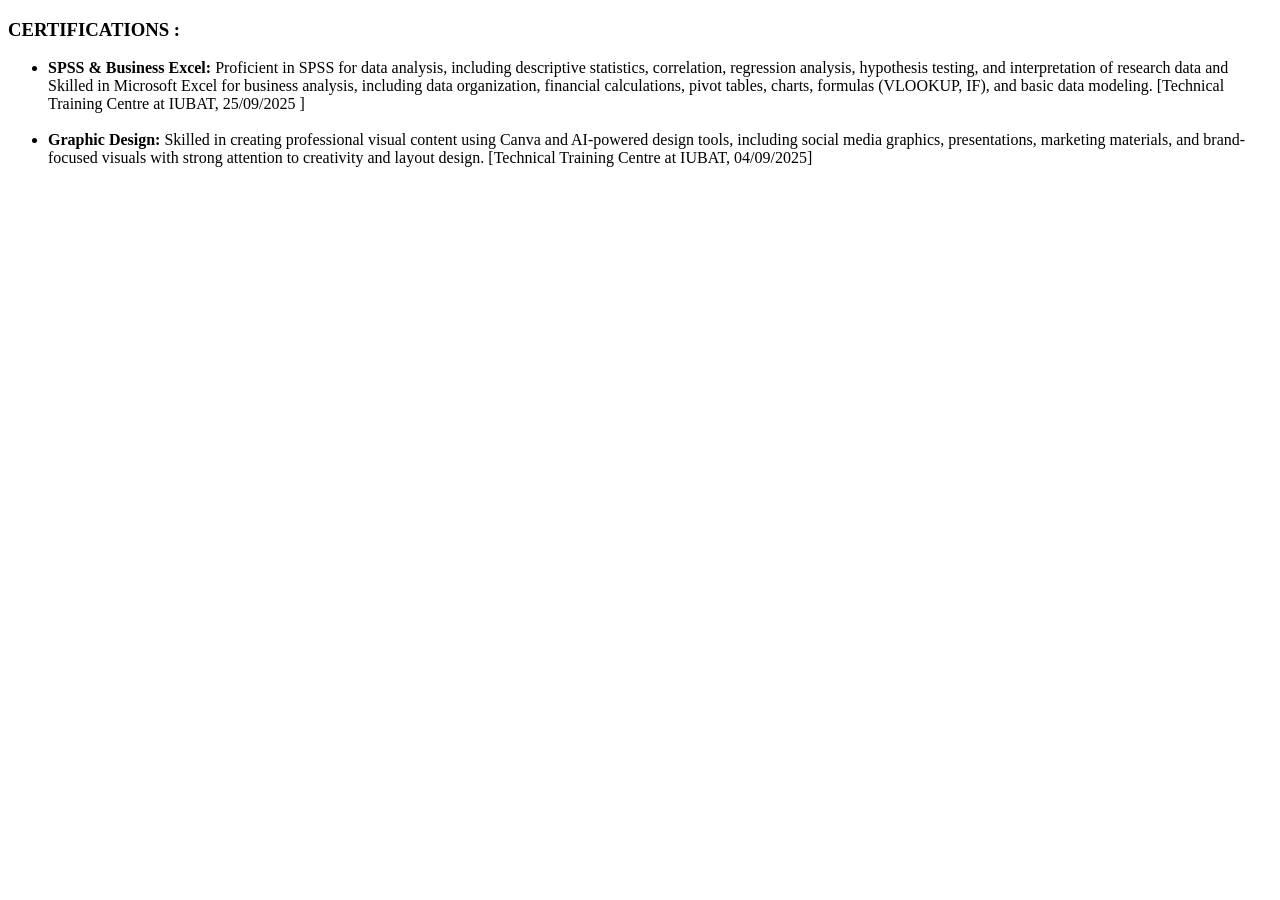
==== Certifications.html @ 2b51e00e "add initial files" ====
<!DOCTYPE html>
<html lang="en" dir="ltr">
  <head>
    <meta charset="utf-8">
    <title>CERTIFICATIONS</title>
  </head>
  <link rel="stylesheet" href="E:\Coding\styles.css">
  <body>
    <h3><strong>CERTIFICATIONS :</strong></h3>
    <ul>
      <li><strong>SPSS & Business Excel:</strong> Proficient in SPSS for data analysis, including descriptive statistics, correlation, regression
      analysis, hypothesis testing, and interpretation of research data and Skilled in Microsoft Excel for business analysis,
      including data organization, financial calculations, pivot tables, charts, formulas (VLOOKUP, IF), and basic data
      modeling.  [Technical Training Centre at IUBAT, 25/09/2025 ]</li>
      <br>
      <li><strong>Graphic Design:</strong> Skilled in creating professional visual content using Canva and AI-powered design tools, including
      social media graphics, presentations, marketing materials, and brand-focused visuals with strong attention to
      creativity and layout design. [Technical Training Centre at IUBAT, 04/09/2025]</li>
    </ul>
  </body>
</html>
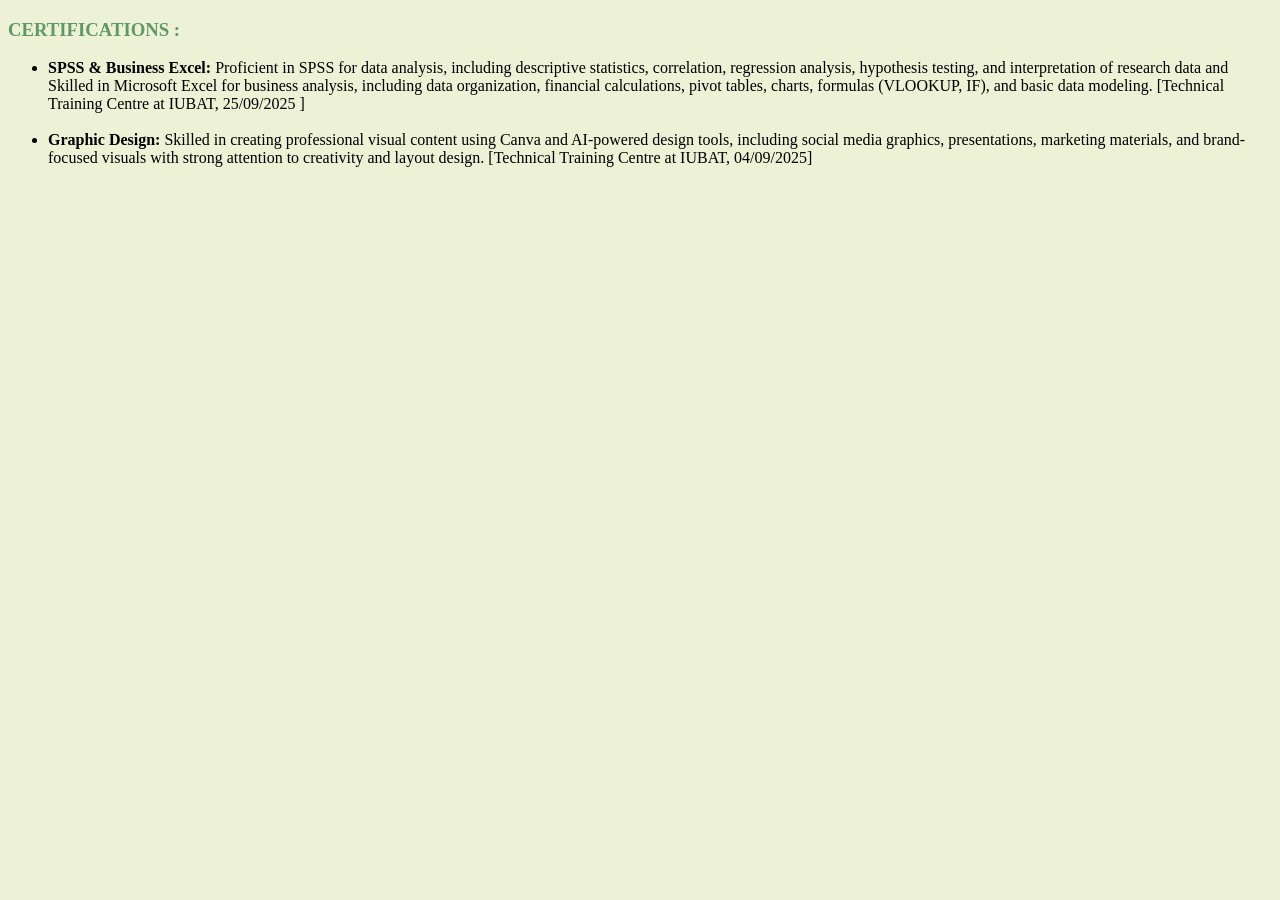
==== commit f89c62e6: "Update Certifications.html" ====
--- a/Certifications.html
+++ b/Certifications.html
@@ -4,7 +4,7 @@
     <meta charset="utf-8">
     <title>CERTIFICATIONS</title>
   </head>
-  <link rel="stylesheet" href="E:\Coding\styles.css">
+  <link rel="stylesheet" href="styles.css">
   <body>
     <h3><strong>CERTIFICATIONS :</strong></h3>
     <ul>
--- a/styles.css
+++ b/styles.css
@@ -0,0 +1,11 @@
+body {
+  background-color:#EDF1D6;
+}
+
+hr {border-style: none;
+  border-color: grey;
+  border-top-style: dotted;
+  width:10%}
+  h1 {color:#609966;}
+  h2 {color:#609966;}
+  h3 {color:#609966;}
